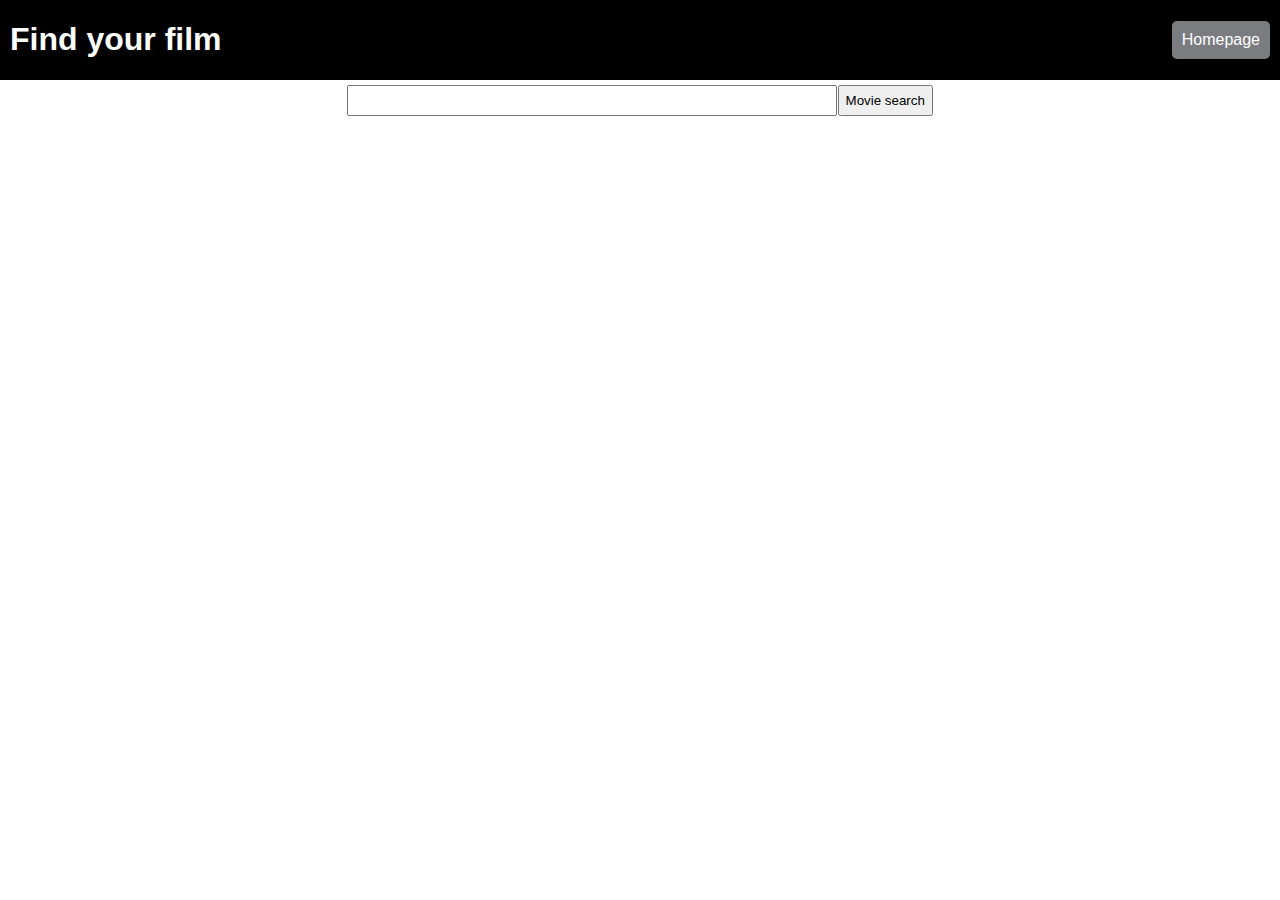
==== index.html @ 5eeff791 "Add files via upload" ====
<html lang="en">
<head>
    <meta charset="UTF-8">
    <meta http-equiv="X-UA-Compatible" content="IE=edge">
    <link rel="stylesheet" href="style.css">
   
    <meta name="viewport" content="width=device-width, initial-scale=1.0">
    <title>Movie Watchlist</title>
</head>
<body>
    <div class="container">
        <div class="navbar">
            <h1>Find your film</h1>
            <a href="index.html" class="nav-link">Homepage</a>
        </div>
        
        <div class="search-box">
            <input type="text" id="movie" class="movie-search">
            <button id="search-btn" class="search-btn">Movie search</button>
        </div>
        
        
        
        <div id="movie-container" class="movie-container"></div> 
       
        
    </div>
    <script src="index.js"></script>
</body>
</html>
---- style.css ----
body{
    font-family: sans-serif;
    background-image: url('https://images.unsplash.com/photo-1485846234645-a62644f84728?ixlib=rb-4.0.3&ixid=MnwxMjA3fDB8MHxwaG90by1wYWdlfHx8fGVufDB8fHx8&auto=format&fit=crop&w=1159&q=80');
    background-repeat: no-repeat;
    background-size: cover;
    padding: 0;
    margin: 0;
}
img{
    width: 200px;
    margin-bottom: 0;
    padding-bottom:0 ;
}
.navbar{
    background-color: black;
    color: #fff;
    display: flex;
    justify-content: space-between;
    align-items: center;
    padding-left: 10px;
    padding-right: 10px;
    margin-bottom: 5px;
}
.nav-link{
    text-decoration: none;
    background-color: #7B7C80;
    padding: 10px;
    border-radius: 5px;
    color: #fff;
}
.nav-link:hover{
    background-color: black;
}
input{
    width: 70%;
    padding: 6px;
    margin-right: 0;
}
.search-btn{
    padding: 6px;
    margin-left: -4px;
}
.search-box{
    max-width: 700px;
  
    text-align: center;
    margin: 0 auto;
}
.movie-title{
  padding-top: 0;
  margin-top: 4px;
  padding-bottom: 0;
  margin-bottom: 7px;
  
}
.movie-link{
  text-decoration: none;
  background-color: purple;
  padding: 6px;
  border-radius: 5px;
  color: #fff;
}
.movie-card{
    border: 1px solid black;
    width: 250px;
    text-align: center;
    padding-top: 5px;
    padding-bottom: 8px;
   margin:5px;
   background-color: #242024;  
   border-radius: 9px;
   color: #fff;
}
.movie-container{
    display: flex;
    flex-wrap: wrap;
    justify-content: center;
    
}
.single-movie-con{

    padding: 7px;
    color: #fff;
    background-color: #242024;
}
.single-movie{
    display: flex;
    
    
}
.movie-desc{
   max-width: 300px;
   padding-left: 10px;
   margin-top: 20px;
}
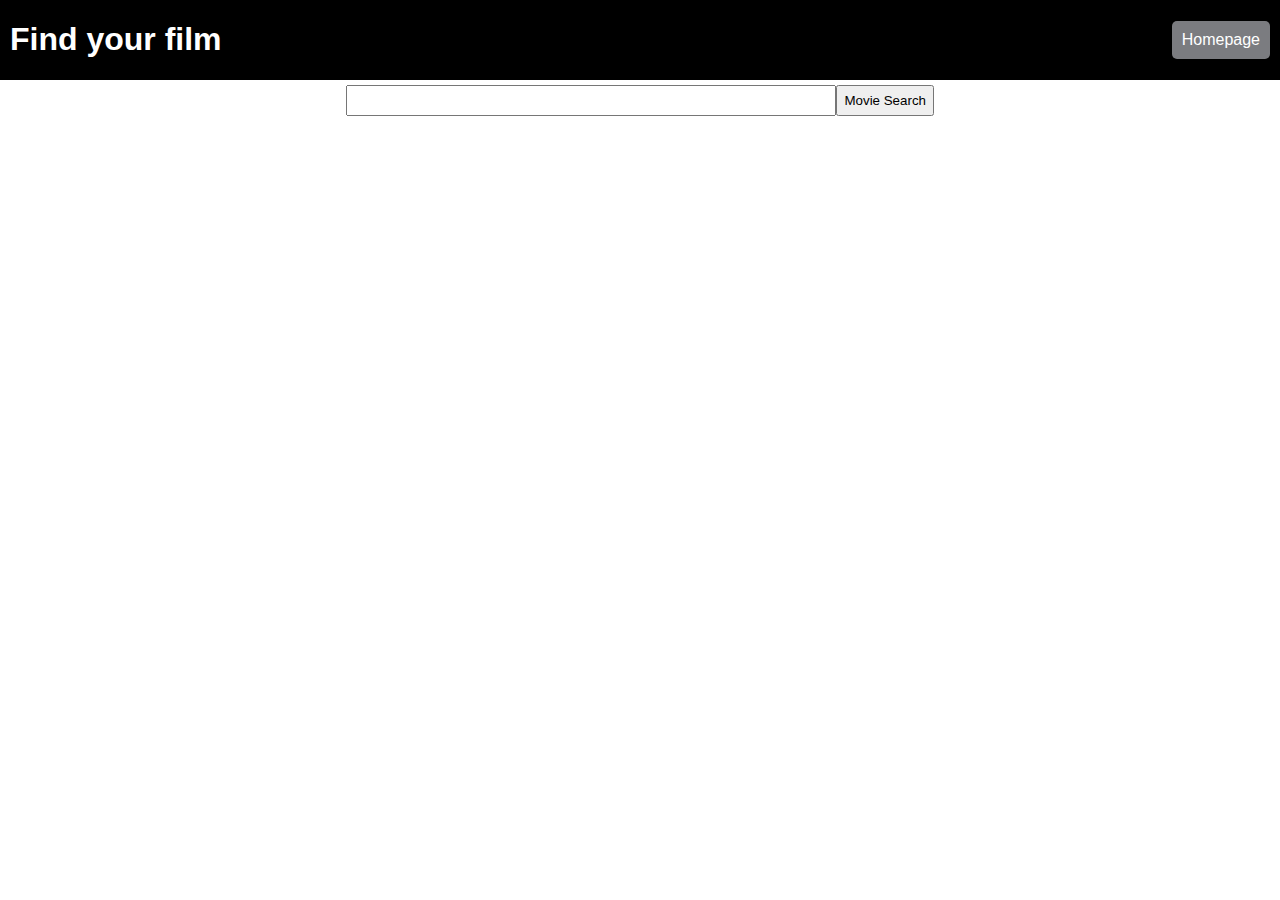
==== commit efc07d7d: "Add files via upload" ====
--- a/index.html
+++ b/index.html
@@ -16,7 +16,7 @@
         
         <div class="search-box">
             <input type="text" id="movie" class="movie-search">
-            <button id="search-btn" class="search-btn">Movie search</button>
+            <button id="search-btn" class="search-btn">Movie Search</button>
         </div>
         
         
--- a/style.css
+++ b/style.css
@@ -42,7 +42,6 @@
 }
 .search-box{
     max-width: 700px;
-  
     text-align: center;
     margin: 0 auto;
 }
